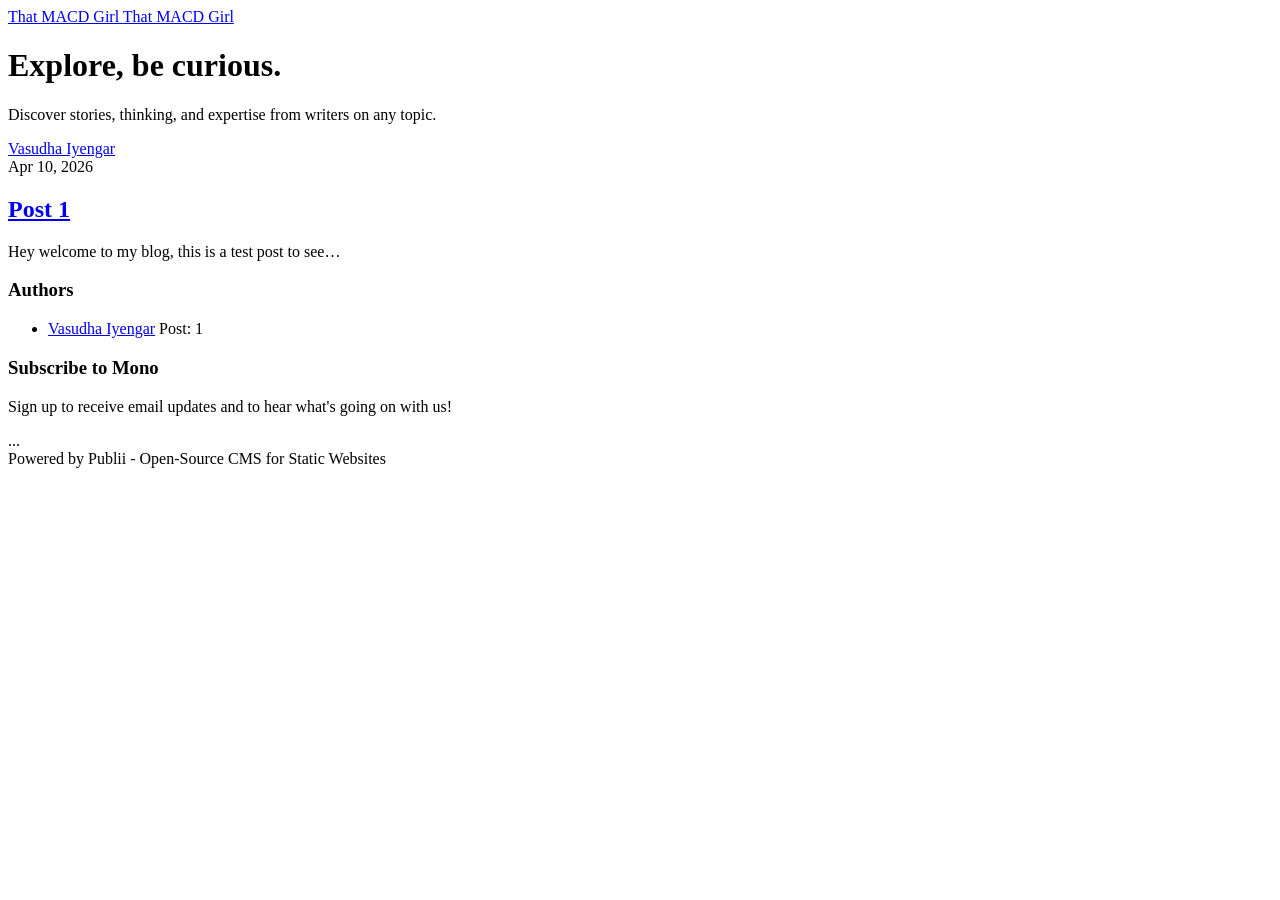
==== index.html @ a97d0ff7 "Updated from Publii" ====
<!DOCTYPE html><html lang="en-gb"><head><meta charset="utf-8"><meta http-equiv="X-UA-Compatible" content="IE=edge"><meta name="viewport" content="width=device-width,initial-scale=1"><title>That MACD Girl</title><meta name="generator" content="Publii Open-Source CMS for Static Site"><link rel="canonical" href="https://vasudhaiyengar.github.io/thatmacdgirl/"><link rel="alternate" type="application/atom+xml" href="https://vasudhaiyengar.github.io/thatmacdgirl/feed.xml" title="That MACD Girl - RSS"><link rel="alternate" type="application/json" href="https://vasudhaiyengar.github.io/thatmacdgirl/feed.json" title="That MACD Girl - JSON"><meta property="og:title" content="That MACD Girl"><meta property="og:site_name" content="That MACD Girl"><meta property="og:description" content=""><meta property="og:url" content="https://vasudhaiyengar.github.io/thatmacdgirl/"><meta property="og:type" content="website"><link rel="stylesheet" href="https://vasudhaiyengar.github.io/thatmacdgirl/assets/css/style.css?v=0dbe2aa6ff68ee10c9eaf9a26e93ae05"><script type="application/ld+json">{"@context":"http://schema.org","@type":"Organization","name":"That MACD Girl","url":"https://vasudhaiyengar.github.io/thatmacdgirl/"}</script><noscript><style>img[loading] {
                    opacity: 1;
                }</style></noscript></head><body class="home-template"><div class="container"><div class="left-bar"><div class="left-bar__inner"><header class="header"><a class="logo" href="https://vasudhaiyengar.github.io/thatmacdgirl/">That MACD Girl </a><a class="logo logo--atbottom" href="https://vasudhaiyengar.github.io/thatmacdgirl/">That MACD Girl</a></header></div></div><main class="main"><div class="hero"><div class="main__inner"><h1>Explore, be curious.</h1><p>Discover stories, thinking, and expertise from writers on any topic.</p></div></div><div class="main__inner"><article class="c-card"><div class="c-card__meta"><div class="c-card__author"><a href="https://vasudhaiyengar.github.io/thatmacdgirl/authors/vasudha-iyengar/">Vasudha Iyengar</a></div><time datetime="2026-04-10T01:52">Apr 10, 2026</time></div><header class="c-card__header"><h2 class="c-card__title"><a href="https://vasudhaiyengar.github.io/thatmacdgirl/post-1.html">Post 1</a></h2><p>Hey welcome to my blog, this is a test post to see&hellip;</p></header></article></div></main><div class="right-bar"><div class="right-bar__inner"><div class="sidebar"><section class="box authors"><h3 class="box__title">Authors</h3><ul class="authors__cotainer"><li class="authors__item"><div><a href="https://vasudhaiyengar.github.io/thatmacdgirl/authors/vasudha-iyengar/" class="authors__title">Vasudha Iyengar</a> <span class="authors__meta">Post: 1</span></div></li></ul></section><section class="box newsletter"><h3 class="box__title">Subscribe to Mono</h3><p class="newsletter__desc">Sign up to receive email updates and to hear what's going on with us!</p><form>...</form></section><div class="box copyright">Powered by Publii - Open-Source CMS for Static Websites</div></div></div></div></div><script defer="defer" src="https://vasudhaiyengar.github.io/thatmacdgirl/assets/js/scripts.min.js?v=b2d91bcadbf5db401b76eb5bb3092eb7"></script><script>var images = document.querySelectorAll('img[loading]');
        for (var i = 0; i < images.length; i++) {
            if (images[i].complete) {
                images[i].classList.add('is-loaded');
            } else {
                images[i].addEventListener('load', function () {
                    this.classList.add('is-loaded');
                }, false);
            }
        }</script></body></html>
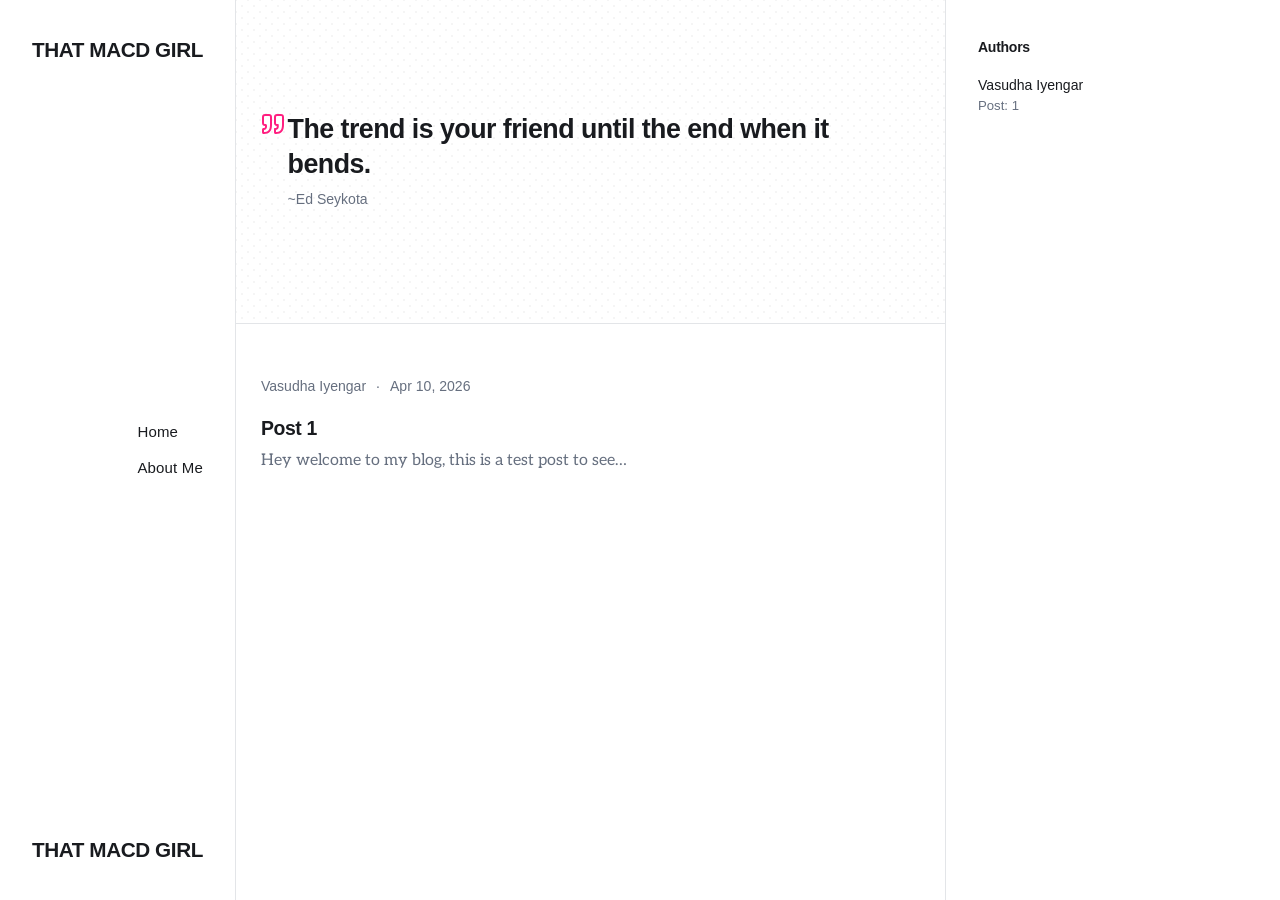
==== commit aff89ff3: "Updated from Publii" ====
--- a/index.html
+++ b/index.html
@@ -1,6 +1,6 @@
-<!DOCTYPE html><html lang="en-gb"><head><meta charset="utf-8"><meta http-equiv="X-UA-Compatible" content="IE=edge"><meta name="viewport" content="width=device-width,initial-scale=1"><title>That MACD Girl</title><meta name="generator" content="Publii Open-Source CMS for Static Site"><link rel="canonical" href="https://vasudhaiyengar.github.io/thatmacdgirl/"><link rel="alternate" type="application/atom+xml" href="https://vasudhaiyengar.github.io/thatmacdgirl/feed.xml" title="That MACD Girl - RSS"><link rel="alternate" type="application/json" href="https://vasudhaiyengar.github.io/thatmacdgirl/feed.json" title="That MACD Girl - JSON"><meta property="og:title" content="That MACD Girl"><meta property="og:site_name" content="That MACD Girl"><meta property="og:description" content=""><meta property="og:url" content="https://vasudhaiyengar.github.io/thatmacdgirl/"><meta property="og:type" content="website"><link rel="stylesheet" href="https://vasudhaiyengar.github.io/thatmacdgirl/assets/css/style.css?v=0dbe2aa6ff68ee10c9eaf9a26e93ae05"><script type="application/ld+json">{"@context":"http://schema.org","@type":"Organization","name":"That MACD Girl","url":"https://vasudhaiyengar.github.io/thatmacdgirl/"}</script><noscript><style>img[loading] {
+<!DOCTYPE html><html lang="en-gb"><head><meta charset="utf-8"><meta http-equiv="X-UA-Compatible" content="IE=edge"><meta name="viewport" content="width=device-width,initial-scale=1"><title>That MACD Girl</title><meta name="generator" content="Publii Open-Source CMS for Static Site"><link rel="canonical" href="https://vasudhaiyengar.github.io/thatmacdgirl/"><link rel="alternate" type="application/atom+xml" href="https://vasudhaiyengar.github.io/thatmacdgirl/feed.xml" title="That MACD Girl - RSS"><link rel="alternate" type="application/json" href="https://vasudhaiyengar.github.io/thatmacdgirl/feed.json" title="That MACD Girl - JSON"><meta property="og:title" content="That MACD Girl"><meta property="og:site_name" content="That MACD Girl"><meta property="og:description" content=""><meta property="og:url" content="https://vasudhaiyengar.github.io/thatmacdgirl/"><meta property="og:type" content="website"><link rel="stylesheet" href="https://vasudhaiyengar.github.io/thatmacdgirl/assets/css/style.css?v=d852a95230b92fe84f088232198991a0"><script type="application/ld+json">{"@context":"http://schema.org","@type":"Organization","name":"That MACD Girl","url":"https://vasudhaiyengar.github.io/thatmacdgirl/"}</script><noscript><style>img[loading] {
                     opacity: 1;
-                }</style></noscript></head><body class="home-template"><div class="container"><div class="left-bar"><div class="left-bar__inner"><header class="header"><a class="logo" href="https://vasudhaiyengar.github.io/thatmacdgirl/">That MACD Girl </a><a class="logo logo--atbottom" href="https://vasudhaiyengar.github.io/thatmacdgirl/">That MACD Girl</a></header></div></div><main class="main"><div class="hero"><div class="main__inner"><h1>Explore, be curious.</h1><p>Discover stories, thinking, and expertise from writers on any topic.</p></div></div><div class="main__inner"><article class="c-card"><div class="c-card__meta"><div class="c-card__author"><a href="https://vasudhaiyengar.github.io/thatmacdgirl/authors/vasudha-iyengar/">Vasudha Iyengar</a></div><time datetime="2026-04-10T01:52">Apr 10, 2026</time></div><header class="c-card__header"><h2 class="c-card__title"><a href="https://vasudhaiyengar.github.io/thatmacdgirl/post-1.html">Post 1</a></h2><p>Hey welcome to my blog, this is a test post to see&hellip;</p></header></article></div></main><div class="right-bar"><div class="right-bar__inner"><div class="sidebar"><section class="box authors"><h3 class="box__title">Authors</h3><ul class="authors__cotainer"><li class="authors__item"><div><a href="https://vasudhaiyengar.github.io/thatmacdgirl/authors/vasudha-iyengar/" class="authors__title">Vasudha Iyengar</a> <span class="authors__meta">Post: 1</span></div></li></ul></section><section class="box newsletter"><h3 class="box__title">Subscribe to Mono</h3><p class="newsletter__desc">Sign up to receive email updates and to hear what's going on with us!</p><form>...</form></section><div class="box copyright">Powered by Publii - Open-Source CMS for Static Websites</div></div></div></div></div><script defer="defer" src="https://vasudhaiyengar.github.io/thatmacdgirl/assets/js/scripts.min.js?v=b2d91bcadbf5db401b76eb5bb3092eb7"></script><script>var images = document.querySelectorAll('img[loading]');
+                }</style></noscript></head><body class="home-template"><div class="container"><div class="left-bar"><div class="left-bar__inner"><header class="header"><a class="logo" href="https://vasudhaiyengar.github.io/thatmacdgirl/">That MACD Girl</a><nav class="navbar"><button class="navbar__toggle" aria-label="Menu" aria-haspopup="true" aria-expanded="false"><span class="navbar__toggle__box"><span class="navbar__toggle__inner">Menu</span></span></button><ul class="navbar__menu"><li class="active"><a href="https://vasudhaiyengar.github.io/thatmacdgirl/" aria-label="Home"><span>Home</span></a></li><li><a href="https://vasudhaiyengar.github.io/thatmacdgirl/about-me.html" aria-label="About Me"><span>About Me</span></a></li></ul></nav><a class="logo logo--atbottom" href="https://vasudhaiyengar.github.io/thatmacdgirl/">That MACD Girl</a></header></div></div><main class="main"><div class="hero"><div class="main__inner"><blockquote><h3>The trend is your friend until the end when it bends.</h3><p>~Ed Seykota</p></blockquote></div></div><div class="main__inner"><article class="c-card"><div class="c-card__meta"><div class="c-card__author"><a href="https://vasudhaiyengar.github.io/thatmacdgirl/authors/vasudha-iyengar/">Vasudha Iyengar</a></div><time datetime="2026-04-10T01:52">Apr 10, 2026</time></div><header class="c-card__header"><h2 class="c-card__title"><a href="https://vasudhaiyengar.github.io/thatmacdgirl/post-1.html">Post 1</a></h2><p>Hey welcome to my blog, this is a test post to see&hellip;</p></header></article></div></main><div class="right-bar"><div class="right-bar__inner"><div class="sidebar"><section class="box authors"><h3 class="box__title">Authors</h3><ul class="authors__cotainer"><li class="authors__item"><div><a href="https://vasudhaiyengar.github.io/thatmacdgirl/authors/vasudha-iyengar/" class="authors__title">Vasudha Iyengar</a> <span class="authors__meta">Post: 1</span></div></li></ul></section></div></div></div></div><script defer="defer" src="https://vasudhaiyengar.github.io/thatmacdgirl/assets/js/scripts.min.js?v=b2d91bcadbf5db401b76eb5bb3092eb7"></script><script>var images = document.querySelectorAll('img[loading]');
         for (var i = 0; i < images.length; i++) {
             if (images[i].complete) {
                 images[i].classList.add('is-loaded');
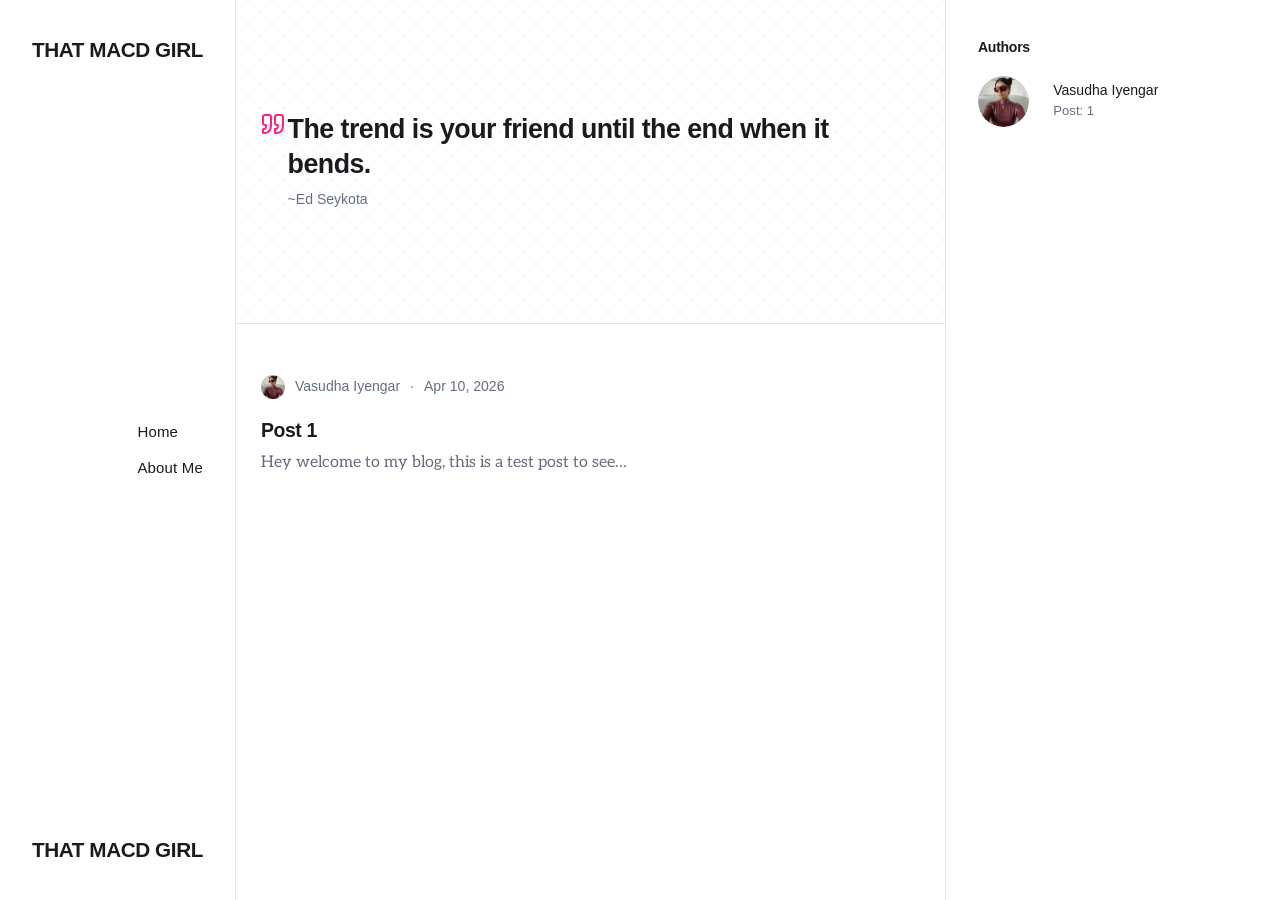
==== commit 04068a93: "Updated from Publii" ====
--- a/index.html
+++ b/index.html
@@ -1,6 +1,6 @@
 <!DOCTYPE html><html lang="en-gb"><head><meta charset="utf-8"><meta http-equiv="X-UA-Compatible" content="IE=edge"><meta name="viewport" content="width=device-width,initial-scale=1"><title>That MACD Girl</title><meta name="generator" content="Publii Open-Source CMS for Static Site"><link rel="canonical" href="https://vasudhaiyengar.github.io/thatmacdgirl/"><link rel="alternate" type="application/atom+xml" href="https://vasudhaiyengar.github.io/thatmacdgirl/feed.xml" title="That MACD Girl - RSS"><link rel="alternate" type="application/json" href="https://vasudhaiyengar.github.io/thatmacdgirl/feed.json" title="That MACD Girl - JSON"><meta property="og:title" content="That MACD Girl"><meta property="og:site_name" content="That MACD Girl"><meta property="og:description" content=""><meta property="og:url" content="https://vasudhaiyengar.github.io/thatmacdgirl/"><meta property="og:type" content="website"><link rel="stylesheet" href="https://vasudhaiyengar.github.io/thatmacdgirl/assets/css/style.css?v=d852a95230b92fe84f088232198991a0"><script type="application/ld+json">{"@context":"http://schema.org","@type":"Organization","name":"That MACD Girl","url":"https://vasudhaiyengar.github.io/thatmacdgirl/"}</script><noscript><style>img[loading] {
                     opacity: 1;
-                }</style></noscript></head><body class="home-template"><div class="container"><div class="left-bar"><div class="left-bar__inner"><header class="header"><a class="logo" href="https://vasudhaiyengar.github.io/thatmacdgirl/">That MACD Girl</a><nav class="navbar"><button class="navbar__toggle" aria-label="Menu" aria-haspopup="true" aria-expanded="false"><span class="navbar__toggle__box"><span class="navbar__toggle__inner">Menu</span></span></button><ul class="navbar__menu"><li class="active"><a href="https://vasudhaiyengar.github.io/thatmacdgirl/" aria-label="Home"><span>Home</span></a></li><li><a href="https://vasudhaiyengar.github.io/thatmacdgirl/about-me.html" aria-label="About Me"><span>About Me</span></a></li></ul></nav><a class="logo logo--atbottom" href="https://vasudhaiyengar.github.io/thatmacdgirl/">That MACD Girl</a></header></div></div><main class="main"><div class="hero"><div class="main__inner"><blockquote><h3>The trend is your friend until the end when it bends.</h3><p>~Ed Seykota</p></blockquote></div></div><div class="main__inner"><article class="c-card"><div class="c-card__meta"><div class="c-card__author"><a href="https://vasudhaiyengar.github.io/thatmacdgirl/authors/vasudha-iyengar/">Vasudha Iyengar</a></div><time datetime="2026-04-10T01:52">Apr 10, 2026</time></div><header class="c-card__header"><h2 class="c-card__title"><a href="https://vasudhaiyengar.github.io/thatmacdgirl/post-1.html">Post 1</a></h2><p>Hey welcome to my blog, this is a test post to see&hellip;</p></header></article></div></main><div class="right-bar"><div class="right-bar__inner"><div class="sidebar"><section class="box authors"><h3 class="box__title">Authors</h3><ul class="authors__cotainer"><li class="authors__item"><div><a href="https://vasudhaiyengar.github.io/thatmacdgirl/authors/vasudha-iyengar/" class="authors__title">Vasudha Iyengar</a> <span class="authors__meta">Post: 1</span></div></li></ul></section></div></div></div></div><script defer="defer" src="https://vasudhaiyengar.github.io/thatmacdgirl/assets/js/scripts.min.js?v=b2d91bcadbf5db401b76eb5bb3092eb7"></script><script>var images = document.querySelectorAll('img[loading]');
+                }</style></noscript></head><body class="home-template"><div class="container"><div class="left-bar"><div class="left-bar__inner"><header class="header"><a class="logo" href="https://vasudhaiyengar.github.io/thatmacdgirl/">That MACD Girl</a><nav class="navbar"><button class="navbar__toggle" aria-label="Menu" aria-haspopup="true" aria-expanded="false"><span class="navbar__toggle__box"><span class="navbar__toggle__inner">Menu</span></span></button><ul class="navbar__menu"><li class="active"><a href="https://vasudhaiyengar.github.io/thatmacdgirl/" aria-label="Home"><span>Home</span></a></li><li><a href="https://vasudhaiyengar.github.io/thatmacdgirl/about-me/" aria-label="About Me"><span>About Me</span></a></li></ul></nav><a class="logo logo--atbottom" href="https://vasudhaiyengar.github.io/thatmacdgirl/">That MACD Girl</a></header></div></div><main class="main"><div class="hero"><div class="main__inner"><blockquote><h3>The trend is your friend until the end when it bends.</h3><p>~Ed Seykota</p></blockquote></div></div><div class="main__inner"><article class="c-card"><div class="c-card__meta"><div class="c-card__author"><img src="https://vasudhaiyengar.github.io/thatmacdgirl/media/website/Vasudha_ThatMacdGirl.png" loading="lazy" height="864" width="862" alt="Vasudha Iyengar"> <a href="https://vasudhaiyengar.github.io/thatmacdgirl/authors/vasudha-iyengar/">Vasudha Iyengar</a></div><time datetime="2026-04-10T01:52">Apr 10, 2026</time></div><header class="c-card__header"><h2 class="c-card__title"><a href="https://vasudhaiyengar.github.io/thatmacdgirl/post-1/">Post 1</a></h2><p>Hey welcome to my blog, this is a test post to see&hellip;</p></header></article></div></main><div class="right-bar"><div class="right-bar__inner"><div class="sidebar"><section class="box authors"><h3 class="box__title">Authors</h3><ul class="authors__cotainer"><li class="authors__item"><a href="https://vasudhaiyengar.github.io/thatmacdgirl/authors/vasudha-iyengar/" class="authors__image"><img src="https://vasudhaiyengar.github.io/thatmacdgirl/media/website/Vasudha_ThatMacdGirl.png" loading="lazy" alt="Vasudha Iyengar" height="864" width="862" class="authors__img"></a><div><a href="https://vasudhaiyengar.github.io/thatmacdgirl/authors/vasudha-iyengar/" class="authors__title">Vasudha Iyengar</a> <span class="authors__meta">Post: 1</span></div></li></ul></section></div></div></div></div><script defer="defer" src="https://vasudhaiyengar.github.io/thatmacdgirl/assets/js/scripts.min.js?v=b2d91bcadbf5db401b76eb5bb3092eb7"></script><script>var images = document.querySelectorAll('img[loading]');
         for (var i = 0; i < images.length; i++) {
             if (images[i].complete) {
                 images[i].classList.add('is-loaded');
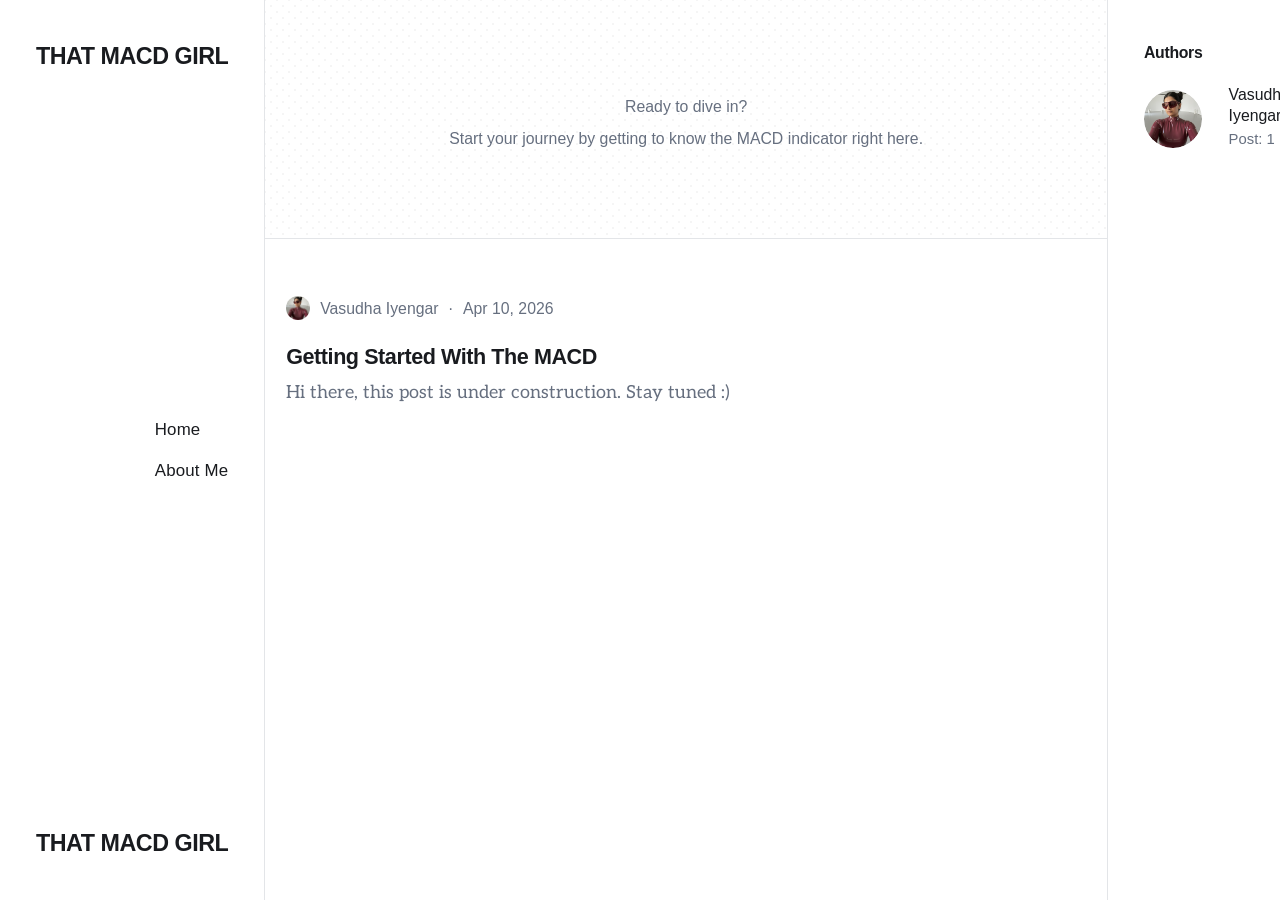
==== commit 270b6009: "Updated from Publii" ====
--- a/index.html
+++ b/index.html
@@ -1,6 +1,6 @@
-<!DOCTYPE html><html lang="en-gb"><head><meta charset="utf-8"><meta http-equiv="X-UA-Compatible" content="IE=edge"><meta name="viewport" content="width=device-width,initial-scale=1"><title>That MACD Girl</title><meta name="generator" content="Publii Open-Source CMS for Static Site"><link rel="canonical" href="https://vasudhaiyengar.github.io/thatmacdgirl/"><link rel="alternate" type="application/atom+xml" href="https://vasudhaiyengar.github.io/thatmacdgirl/feed.xml" title="That MACD Girl - RSS"><link rel="alternate" type="application/json" href="https://vasudhaiyengar.github.io/thatmacdgirl/feed.json" title="That MACD Girl - JSON"><meta property="og:title" content="That MACD Girl"><meta property="og:site_name" content="That MACD Girl"><meta property="og:description" content=""><meta property="og:url" content="https://vasudhaiyengar.github.io/thatmacdgirl/"><meta property="og:type" content="website"><link rel="stylesheet" href="https://vasudhaiyengar.github.io/thatmacdgirl/assets/css/style.css?v=d852a95230b92fe84f088232198991a0"><script type="application/ld+json">{"@context":"http://schema.org","@type":"Organization","name":"That MACD Girl","url":"https://vasudhaiyengar.github.io/thatmacdgirl/"}</script><noscript><style>img[loading] {
+<!DOCTYPE html><html lang="en-gb"><head><meta charset="utf-8"><meta http-equiv="X-UA-Compatible" content="IE=edge"><meta name="viewport" content="width=device-width,initial-scale=1"><title>That MACD Girl</title><meta name="generator" content="Publii Open-Source CMS for Static Site"><link rel="canonical" href="https://vasudhaiyengar.github.io/thatmacdgirl/"><link rel="alternate" type="application/atom+xml" href="https://vasudhaiyengar.github.io/thatmacdgirl/feed.xml" title="That MACD Girl - RSS"><link rel="alternate" type="application/json" href="https://vasudhaiyengar.github.io/thatmacdgirl/feed.json" title="That MACD Girl - JSON"><meta property="og:title" content="That MACD Girl"><meta property="og:site_name" content="That MACD Girl"><meta property="og:description" content=""><meta property="og:url" content="https://vasudhaiyengar.github.io/thatmacdgirl/"><meta property="og:type" content="website"><link rel="stylesheet" href="https://vasudhaiyengar.github.io/thatmacdgirl/assets/css/style.css?v=fc0b44b85950afabe9c3a1dd69b62606"><script type="application/ld+json">{"@context":"http://schema.org","@type":"Organization","name":"That MACD Girl","url":"https://vasudhaiyengar.github.io/thatmacdgirl/"}</script><noscript><style>img[loading] {
                     opacity: 1;
-                }</style></noscript></head><body class="home-template"><div class="container"><div class="left-bar"><div class="left-bar__inner"><header class="header"><a class="logo" href="https://vasudhaiyengar.github.io/thatmacdgirl/">That MACD Girl</a><nav class="navbar"><button class="navbar__toggle" aria-label="Menu" aria-haspopup="true" aria-expanded="false"><span class="navbar__toggle__box"><span class="navbar__toggle__inner">Menu</span></span></button><ul class="navbar__menu"><li class="active"><a href="https://vasudhaiyengar.github.io/thatmacdgirl/" aria-label="Home"><span>Home</span></a></li><li><a href="https://vasudhaiyengar.github.io/thatmacdgirl/about-me/" aria-label="About Me"><span>About Me</span></a></li></ul></nav><a class="logo logo--atbottom" href="https://vasudhaiyengar.github.io/thatmacdgirl/">That MACD Girl</a></header></div></div><main class="main"><div class="hero"><div class="main__inner"><blockquote><h3>The trend is your friend until the end when it bends.</h3><p>~Ed Seykota</p></blockquote></div></div><div class="main__inner"><article class="c-card"><div class="c-card__meta"><div class="c-card__author"><img src="https://vasudhaiyengar.github.io/thatmacdgirl/media/website/Vasudha_ThatMacdGirl.png" loading="lazy" height="864" width="862" alt="Vasudha Iyengar"> <a href="https://vasudhaiyengar.github.io/thatmacdgirl/authors/vasudha-iyengar/">Vasudha Iyengar</a></div><time datetime="2026-04-10T01:52">Apr 10, 2026</time></div><header class="c-card__header"><h2 class="c-card__title"><a href="https://vasudhaiyengar.github.io/thatmacdgirl/post-1/">Post 1</a></h2><p>Hey welcome to my blog, this is a test post to see&hellip;</p></header></article></div></main><div class="right-bar"><div class="right-bar__inner"><div class="sidebar"><section class="box authors"><h3 class="box__title">Authors</h3><ul class="authors__cotainer"><li class="authors__item"><a href="https://vasudhaiyengar.github.io/thatmacdgirl/authors/vasudha-iyengar/" class="authors__image"><img src="https://vasudhaiyengar.github.io/thatmacdgirl/media/website/Vasudha_ThatMacdGirl.png" loading="lazy" alt="Vasudha Iyengar" height="864" width="862" class="authors__img"></a><div><a href="https://vasudhaiyengar.github.io/thatmacdgirl/authors/vasudha-iyengar/" class="authors__title">Vasudha Iyengar</a> <span class="authors__meta">Post: 1</span></div></li></ul></section></div></div></div></div><script defer="defer" src="https://vasudhaiyengar.github.io/thatmacdgirl/assets/js/scripts.min.js?v=b2d91bcadbf5db401b76eb5bb3092eb7"></script><script>var images = document.querySelectorAll('img[loading]');
+                }</style></noscript></head><body class="home-template"><div class="container"><div class="left-bar"><div class="left-bar__inner"><header class="header"><a class="logo" href="https://vasudhaiyengar.github.io/thatmacdgirl/">That MACD Girl</a><nav class="navbar"><button class="navbar__toggle" aria-label="Menu" aria-haspopup="true" aria-expanded="false"><span class="navbar__toggle__box"><span class="navbar__toggle__inner">Menu</span></span></button><ul class="navbar__menu"><li class="active"><a href="https://vasudhaiyengar.github.io/thatmacdgirl/" aria-label="Home"><span>Home</span></a></li><li><a href="https://vasudhaiyengar.github.io/thatmacdgirl/about-me/" aria-label="About Me"><span>About Me</span></a></li></ul></nav><a class="logo logo--atbottom" href="https://vasudhaiyengar.github.io/thatmacdgirl/">That MACD Girl</a></header></div></div><main class="main"><div class="hero"><div class="main__inner"><p class="align-center">Ready to dive in?</p><p class="align-center">Start your journey by getting to know the MACD indicator right here.</p></div></div><div class="main__inner"><article class="c-card"><div class="c-card__meta"><div class="c-card__author"><img src="https://vasudhaiyengar.github.io/thatmacdgirl/media/website/Vasudha_ThatMacdGirl.png" loading="lazy" height="864" width="862" alt="Vasudha Iyengar"> <a href="https://vasudhaiyengar.github.io/thatmacdgirl/authors/vasudha-iyengar/">Vasudha Iyengar</a></div><time datetime="2026-04-10T01:52">Apr 10, 2026</time></div><header class="c-card__header"><h2 class="c-card__title"><a href="https://vasudhaiyengar.github.io/thatmacdgirl/post-1/">Getting Started With The MACD</a></h2><p>Hi there, this post is under construction. Stay tuned :)</p></header></article></div></main><div class="right-bar"><div class="right-bar__inner"><div class="sidebar"><section class="box authors"><h3 class="box__title">Authors</h3><ul class="authors__cotainer"><li class="authors__item"><a href="https://vasudhaiyengar.github.io/thatmacdgirl/authors/vasudha-iyengar/" class="authors__image"><img src="https://vasudhaiyengar.github.io/thatmacdgirl/media/website/Vasudha_ThatMacdGirl.png" loading="lazy" alt="Vasudha Iyengar" height="864" width="862" class="authors__img"></a><div><a href="https://vasudhaiyengar.github.io/thatmacdgirl/authors/vasudha-iyengar/" class="authors__title">Vasudha Iyengar</a> <span class="authors__meta">Post: 1</span></div></li></ul></section></div></div></div></div><script defer="defer" src="https://vasudhaiyengar.github.io/thatmacdgirl/assets/js/scripts.min.js?v=b2d91bcadbf5db401b76eb5bb3092eb7"></script><script>var images = document.querySelectorAll('img[loading]');
         for (var i = 0; i < images.length; i++) {
             if (images[i].complete) {
                 images[i].classList.add('is-loaded');
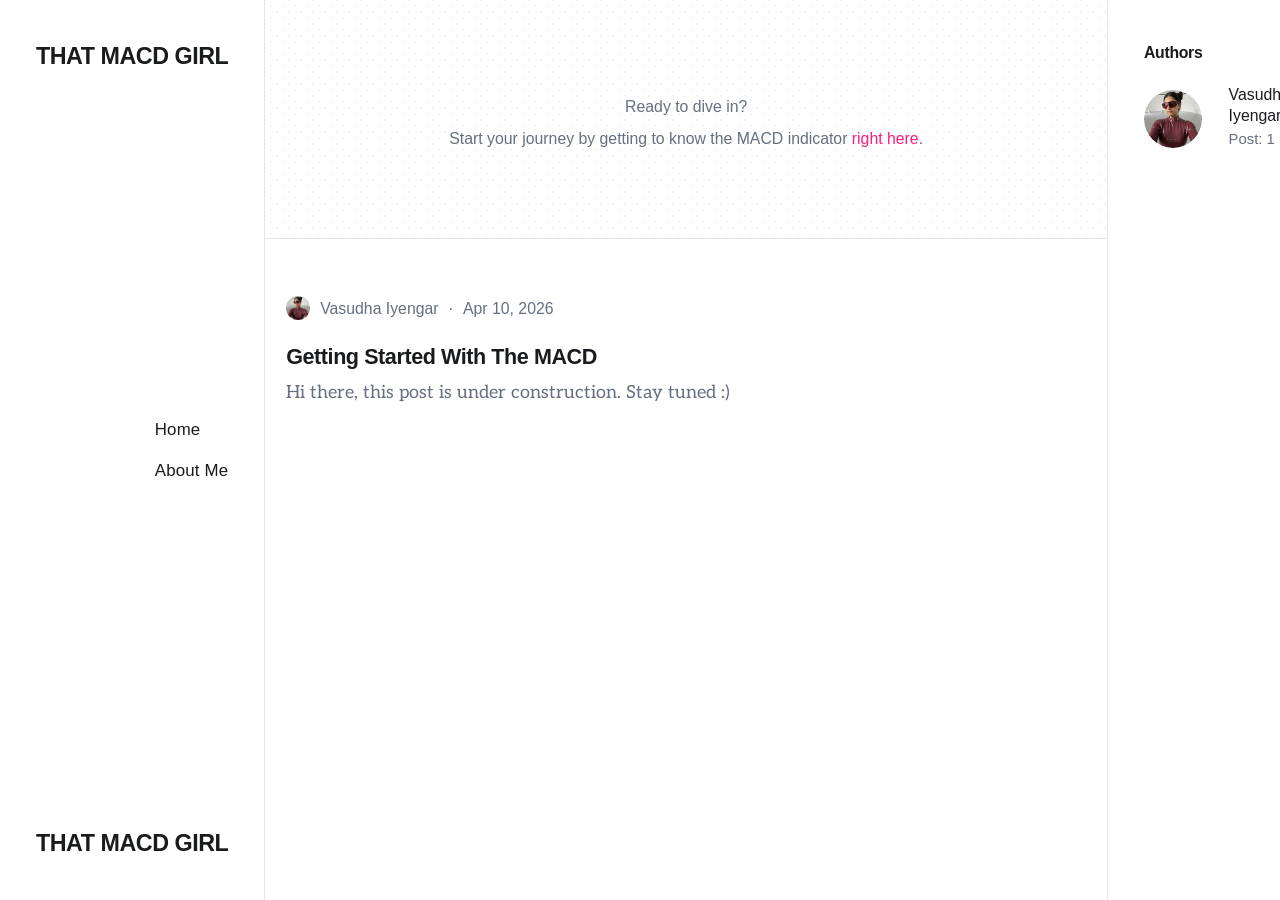
==== commit 3b531b3a: "Updated from Publii" ====
--- a/index.html
+++ b/index.html
@@ -1,6 +1,6 @@
-<!DOCTYPE html><html lang="en-gb"><head><meta charset="utf-8"><meta http-equiv="X-UA-Compatible" content="IE=edge"><meta name="viewport" content="width=device-width,initial-scale=1"><title>That MACD Girl</title><meta name="generator" content="Publii Open-Source CMS for Static Site"><link rel="canonical" href="https://vasudhaiyengar.github.io/thatmacdgirl/"><link rel="alternate" type="application/atom+xml" href="https://vasudhaiyengar.github.io/thatmacdgirl/feed.xml" title="That MACD Girl - RSS"><link rel="alternate" type="application/json" href="https://vasudhaiyengar.github.io/thatmacdgirl/feed.json" title="That MACD Girl - JSON"><meta property="og:title" content="That MACD Girl"><meta property="og:site_name" content="That MACD Girl"><meta property="og:description" content=""><meta property="og:url" content="https://vasudhaiyengar.github.io/thatmacdgirl/"><meta property="og:type" content="website"><link rel="stylesheet" href="https://vasudhaiyengar.github.io/thatmacdgirl/assets/css/style.css?v=fc0b44b85950afabe9c3a1dd69b62606"><script type="application/ld+json">{"@context":"http://schema.org","@type":"Organization","name":"That MACD Girl","url":"https://vasudhaiyengar.github.io/thatmacdgirl/"}</script><noscript><style>img[loading] {
+<!DOCTYPE html><html lang="en-gb"><head><meta charset="utf-8"><meta http-equiv="X-UA-Compatible" content="IE=edge"><meta name="viewport" content="width=device-width,initial-scale=1"><title>That MACD Girl</title><meta name="generator" content="Publii Open-Source CMS for Static Site"><link rel="canonical" href="https://vasudhaiyengar.github.io/thatmacdgirl/"><link rel="alternate" type="application/atom+xml" href="https://vasudhaiyengar.github.io/thatmacdgirl/feed.xml" title="That MACD Girl - RSS"><link rel="alternate" type="application/json" href="https://vasudhaiyengar.github.io/thatmacdgirl/feed.json" title="That MACD Girl - JSON"><meta property="og:title" content="That MACD Girl"><meta property="og:site_name" content="That MACD Girl"><meta property="og:description" content=""><meta property="og:url" content="https://vasudhaiyengar.github.io/thatmacdgirl/"><meta property="og:type" content="website"><link rel="stylesheet" href="https://vasudhaiyengar.github.io/thatmacdgirl/assets/css/style.css?v=3669f45302101d0b83a1ea79164252aa"><script type="application/ld+json">{"@context":"http://schema.org","@type":"Organization","name":"That MACD Girl","url":"https://vasudhaiyengar.github.io/thatmacdgirl/"}</script><noscript><style>img[loading] {
                     opacity: 1;
-                }</style></noscript></head><body class="home-template"><div class="container"><div class="left-bar"><div class="left-bar__inner"><header class="header"><a class="logo" href="https://vasudhaiyengar.github.io/thatmacdgirl/">That MACD Girl</a><nav class="navbar"><button class="navbar__toggle" aria-label="Menu" aria-haspopup="true" aria-expanded="false"><span class="navbar__toggle__box"><span class="navbar__toggle__inner">Menu</span></span></button><ul class="navbar__menu"><li class="active"><a href="https://vasudhaiyengar.github.io/thatmacdgirl/" aria-label="Home"><span>Home</span></a></li><li><a href="https://vasudhaiyengar.github.io/thatmacdgirl/about-me/" aria-label="About Me"><span>About Me</span></a></li></ul></nav><a class="logo logo--atbottom" href="https://vasudhaiyengar.github.io/thatmacdgirl/">That MACD Girl</a></header></div></div><main class="main"><div class="hero"><div class="main__inner"><p class="align-center">Ready to dive in?</p><p class="align-center">Start your journey by getting to know the MACD indicator right here.</p></div></div><div class="main__inner"><article class="c-card"><div class="c-card__meta"><div class="c-card__author"><img src="https://vasudhaiyengar.github.io/thatmacdgirl/media/website/Vasudha_ThatMacdGirl.png" loading="lazy" height="864" width="862" alt="Vasudha Iyengar"> <a href="https://vasudhaiyengar.github.io/thatmacdgirl/authors/vasudha-iyengar/">Vasudha Iyengar</a></div><time datetime="2026-04-10T01:52">Apr 10, 2026</time></div><header class="c-card__header"><h2 class="c-card__title"><a href="https://vasudhaiyengar.github.io/thatmacdgirl/post-1/">Getting Started With The MACD</a></h2><p>Hi there, this post is under construction. Stay tuned :)</p></header></article></div></main><div class="right-bar"><div class="right-bar__inner"><div class="sidebar"><section class="box authors"><h3 class="box__title">Authors</h3><ul class="authors__cotainer"><li class="authors__item"><a href="https://vasudhaiyengar.github.io/thatmacdgirl/authors/vasudha-iyengar/" class="authors__image"><img src="https://vasudhaiyengar.github.io/thatmacdgirl/media/website/Vasudha_ThatMacdGirl.png" loading="lazy" alt="Vasudha Iyengar" height="864" width="862" class="authors__img"></a><div><a href="https://vasudhaiyengar.github.io/thatmacdgirl/authors/vasudha-iyengar/" class="authors__title">Vasudha Iyengar</a> <span class="authors__meta">Post: 1</span></div></li></ul></section></div></div></div></div><script defer="defer" src="https://vasudhaiyengar.github.io/thatmacdgirl/assets/js/scripts.min.js?v=b2d91bcadbf5db401b76eb5bb3092eb7"></script><script>var images = document.querySelectorAll('img[loading]');
+                }</style></noscript></head><body class="home-template"><div class="container"><div class="left-bar"><div class="left-bar__inner"><header class="header"><a class="logo" href="https://vasudhaiyengar.github.io/thatmacdgirl/">That MACD Girl</a><nav class="navbar"><button class="navbar__toggle" aria-label="Menu" aria-haspopup="true" aria-expanded="false"><span class="navbar__toggle__box"><span class="navbar__toggle__inner">Menu</span></span></button><ul class="navbar__menu"><li class="active"><a href="https://vasudhaiyengar.github.io/thatmacdgirl/" aria-label="Home"><span>Home</span></a></li><li><a href="https://vasudhaiyengar.github.io/thatmacdgirl/about-me/" aria-label="About Me"><span>About Me</span></a></li></ul></nav><a class="logo logo--atbottom" href="https://vasudhaiyengar.github.io/thatmacdgirl/">That MACD Girl</a></header></div></div><main class="main"><div class="hero"><div class="main__inner"><p class="align-center">Ready to dive in?</p><p class="align-center">Start your journey by getting to know the MACD indicator <a href="https://vasudhaiyengar.github.io/thatmacdgirl/post-1/">right here</a>.</p></div></div><div class="main__inner"><article class="c-card"><div class="c-card__meta"><div class="c-card__author"><img src="https://vasudhaiyengar.github.io/thatmacdgirl/media/website/Vasudha_ThatMacdGirl.png" loading="lazy" height="864" width="862" alt="Vasudha Iyengar"> <a href="https://vasudhaiyengar.github.io/thatmacdgirl/authors/vasudha-iyengar/">Vasudha Iyengar</a></div><time datetime="2026-04-10T01:52">Apr 10, 2026</time></div><header class="c-card__header"><h2 class="c-card__title"><a href="https://vasudhaiyengar.github.io/thatmacdgirl/post-1/">Getting Started With The MACD</a></h2><p>Hi there, this post is under construction. Stay tuned :)</p></header></article></div></main><div class="right-bar"><div class="right-bar__inner"><div class="sidebar"><section class="box authors"><h3 class="box__title">Authors</h3><ul class="authors__cotainer"><li class="authors__item"><a href="https://vasudhaiyengar.github.io/thatmacdgirl/authors/vasudha-iyengar/" class="authors__image"><img src="https://vasudhaiyengar.github.io/thatmacdgirl/media/website/Vasudha_ThatMacdGirl.png" loading="lazy" alt="Vasudha Iyengar" height="864" width="862" class="authors__img"></a><div><a href="https://vasudhaiyengar.github.io/thatmacdgirl/authors/vasudha-iyengar/" class="authors__title">Vasudha Iyengar</a> <span class="authors__meta">Post: 1</span></div></li></ul></section></div></div></div></div><script defer="defer" src="https://vasudhaiyengar.github.io/thatmacdgirl/assets/js/scripts.min.js?v=b2d91bcadbf5db401b76eb5bb3092eb7"></script><script>var images = document.querySelectorAll('img[loading]');
         for (var i = 0; i < images.length; i++) {
             if (images[i].complete) {
                 images[i].classList.add('is-loaded');
